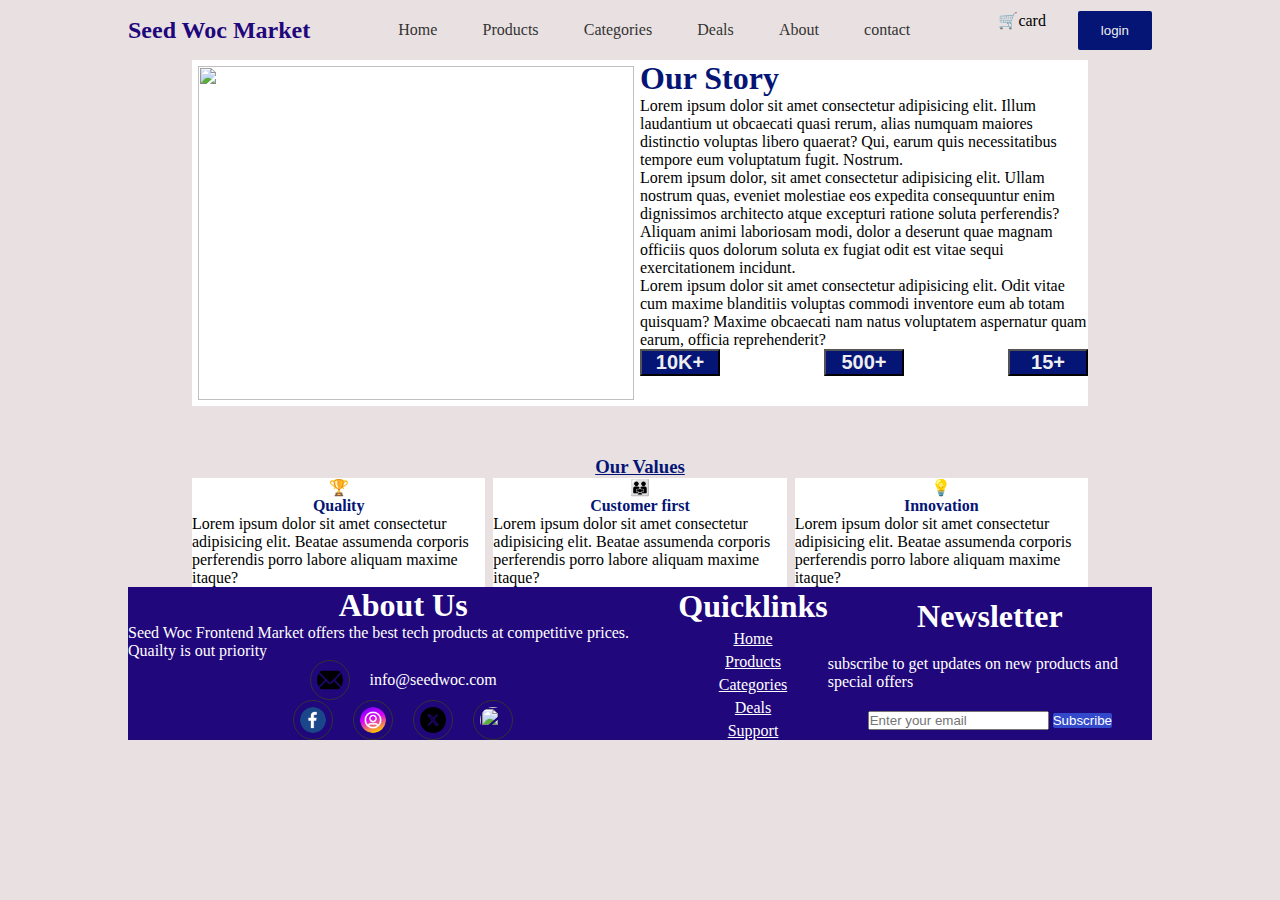
==== pages/about.html @ 67c27de5 "pictures updated" ====
<!DOCTYPE html>
<html lang="en">
<head>
    <meta charset="UTF-8">
    <metap name="viewport" content="width=device-width, initial-scale=1.0">
    <title>FeDallenge</title>
    <link rel="stylesheet" href="style.css">
</head>
<body>
    <div class="container">
        <div class="desktop-navbar">
            <div class="logo">Seed Woc Market</div>
            <div class="hamburger">&#9776</div>
            <nav class="links">
                <a href="navlinks">Home</a>
                <a href="navlinks">Products</a>
                <a href="navlinks">Categories</a>
                <a href="navlinks">Deals</a>
                <a href="navlinks">About</a>
                <a href="navlinks">contact</a>
            </nav>
            <div class="link2">
                <p>🛒card</p>
                <button class="btn">login</button>
            </div>


        </div>
    </div>
    <div class="content">
        <div class="upper">
            <div class="right"><img src="/seed-woc-market/assets/images/image3.png" alt="" class="abimg"></div>
            <div class="left">
                <h1>Our Story</h1>
                <p>Lorem ipsum dolor sit amet consectetur adipisicing elit. Illum laudantium ut obcaecati quasi rerum, alias numquam maiores distinctio voluptas libero quaerat? Qui, earum quis necessitatibus tempore eum voluptatum fugit. Nostrum.</p>
                <p>Lorem ipsum dolor, sit amet consectetur adipisicing elit. Ullam nostrum quas, eveniet molestiae eos expedita consequuntur enim dignissimos architecto atque excepturi ratione soluta perferendis? Aliquam animi laboriosam modi, dolor a deserunt quae magnam officiis quos dolorum soluta ex fugiat odit est vitae sequi exercitationem incidunt.</p>
                <p>Lorem ipsum dolor sit amet consectetur adipisicing elit. Odit vitae cum maxime blanditiis voluptas commodi inventore eum ab totam quisquam? Maxime obcaecati nam natus voluptatem aspernatur quam earum, officia reprehenderit?</p>
                <div class="stcs">
                    <button class="statics"><h2>10K+</h2></button>
                    <button class="statics"><h2>500+</h2></button>
                    <button class="statics"><h2>15+</h2></button>
                </div>
            </div>
        </div>
        <div class="lower">
            <h3 class="prg">Our Values</h3>
            <div class="tain">
                <div class="box1">
                    <p>🏆</p>
                    <h4>Quality</h4>
                    <p>Lorem ipsum dolor sit amet consectetur adipisicing elit. Beatae assumenda corporis perferendis porro labore aliquam maxime itaque?
                </div>
                <div class="box2">
                 <p>👨‍👨‍👧</p>
                 <h4>Customer first</h4>
                    <p>Lorem ipsum dolor sit amet consectetur adipisicing elit. Beatae assumenda corporis perferendis porro labore aliquam maxime itaque?
                </div>
                <div class="box3">
                    <p>💡</p>
                    <h4>Innovation</h4>
                    <p>Lorem ipsum dolor sit amet consectetur adipisicing elit. Beatae assumenda corporis perferendis porro labore aliquam maxime itaque?
                </div>
            </div>
        </div>
    </div>
    <footer>
        <div class="About">
            <h1>About Us</h1>
            <p>Seed Woc Frontend Market offers the best tech products at 
                competitive prices. Quailty is out priority
            </p>
            <div class="mail">
                <img src="/assets/icons/email.png" alt="">
                <p>info@seedwoc.com</p>
            </div>
            <div class="other">
                <img src="/assets/icons/facebook.png" alt="">
                <img src="/assets/icons/instagram.png" alt="">
                <img src="/assets/icons/twitter.png" alt="">
                <img src="t/assets/icons/linkedin.png" alt="">
            </div>
        </div>
        <div class="quicklinks">
            <h1>Quicklinks</h1>
            <a href="quicklink">Home</a>
            <a href="quicklink">Products</a>
            <a href="quicklink">Categories</a>
            <a href="quicklink">Deals</a>
            <a href="quicklink">Support</a>
        </div>
        <div class="newsletter">
            <h1>Newsletter</h1>
            <p>subscribe to get updates on new products and special offers</p>
            <div class="search">
                <input type="text" placeholder="Enter your email">
                <button class="sub">Subscribe</button>
             </div>
        </div>
    </footer>
</body>
</html>
---- pages/style.css ----
:root{
--background: #e9e1e1;
--primary: #041575;
--secondary:#21077c;
--hover:#3249cc;
--text: #333;
--light:#fff;
}
*{
    margin: 0;
    padding: 0;
    box-sizing: border-box;
}
body{
    background-color: #e9e1e1;
    display: flex;
    flex-direction: column;
}
.container .desktop-navbar{
    display: flex;
    justify-content: space-between;
    height: 60px;
    width: 80%;
    align-items: center;
    justify-self: center;

}
.desktop-navbar .hamburger{
    display:none;
    height: 20px;
    width: 15px;
}

.desktop-navbar .link2{
    width: 15%;
   display: flex;
   justify-content: space-between;

}
nav{
    display: flex;
    justify-content: space-between;
    width: 50%;
}
nav a{
    text-decoration: none;
    color: #333;
    transition: all 0.5s ease;
}
nav a:hover{
    color: #3249cc;
    text-decoration: underline;

}
.desktop-navbar .logo{
    font-weight: bold;
    color: #21077c;
    font-size: x-large;
}
.link2 .btn{
    border: 0px;
    border-radius: 2px;
    color: #efeeee;
    background-color: #041575;
    transition: all 0.5s ease;
}
.link2 .btn:hover{
    color: #3249cc;
}

footer{
    justify-self: center;
    align-items: center;
    color: #fff;
    contain: content;
    margin-top: auto;
    display: flex;
    justify-content: space-between;
    margin-bottom: 0;
    height: 40%;
    width: 80%;
    background-color: #21077c;                             
}
footer .quicklinks{
    background-color: #21077c;
    display: flex;
    justify-content: center;
    align-items:center;
    flex-direction: column;
}
.About{
    display: flex;
    flex-direction: column;
    background-color:#21077c;
    align-items:center;
    justify-content: center;
}
.About .mail{
    background-color: #21077c;
    gap: 5px;
    display: flex;
    align-items: center;
    justify-content: left;
    gap: 20px;
}
.About .other{
    gap: 5px;
    display: flex;
    align-items: center;
    justify-content: left;
    gap: 20px;
    background-color:#21077c;
}
.quicklinks{
    margin-top: 0%;
    gap: 5px;
    display: flex;
    flex-direction: column;
    align-items: center;
    justify-content: left;
    background-color:#21077c;
}
.quicklinks a{
    text-decoration: underline;
    color: #fff;
    transition: all 0.5s ease;
}
.quicklinks a:hover{
    color: #333;
    text-decoration: underline;
}
footer .newsletter{
    margin-top: 0;
    gap: 5px;
    display: flex;
    flex-direction: column;
    align-items: center;
    justify-content: left;
    gap: 20px;
    background-color:#21077c;
}
.newsletter .sub{
    border: 0px;
    border-radius: 2px;
    color:#fff;
    background-color:#3249cc;
    transition: all 0.5s ease;
}
.newsletter .sub:hover{
    color: #8996e3
}

img{
    border-radius: none;
    height: 40px;
    width: 40px;
    border-radius: 50%;
    border: 1px solid #333;
    padding: 6px;
    
}
.content{
    width: 70%;
    display: flex;
    flex-direction: column;  
    justify-self: center;
    align-items: center;
    justify-content: space-between;
    gap: 50px;
}
.content h1{
    color: #041575;
}
.content h3{
    color: #041575;
    text-decoration: underline;
    justify-self: center;
}
.content h4{
    color: #041575;
}
.content .upper{
    display: flex;
    background-color: #fff;
    justify-content: space-between;
    justify-self: center;
}
.content .right{
    display: flex;
    flex: 1;
}
.content .right .abimg{
    display: flex;
    contain: content;
    height:100%;
    width: 100%;
    border: none;
    border-radius: 0%;

}
.content .left{
    display: flex;
    flex: 1;
    justify-content: space-between;
    flex-direction: column;
}
.content .left .stcs{
    display: flex;
    justify-content: space-between;
    padding-bottom: 30px;
}
.content .left .statics{
    background-color: #041575;
    color: #efeeee;
    width: 80px;
    height: auto;
}
.content .lower .tain{
    display: flex;
    flex-direction: row;
    justify-content: space-around;
    gap: 8px;
}
.tain .box1{
    display: flex;
    flex-direction: column;
    justify-content: center;
    align-items: center;
    border: #e9e1e1;
    background-color: #fff;
}
.tain .box2{
    display: flex;
    flex-direction: column;
    justify-content: center;
    align-items: center;
    border: #e9e1e1;
    background-color: #fff;
}
.tain .box3{
    display: flex;
    flex-direction: column;
    justify-content: center;
    align-items: center;
    border: #e9e1e1;
    background-color: #fff;
}
.page{
    width: 80%;
    display: flex;
    justify-self: center;
    align-items: center;
    justify-content: center;
    margin-top: 44px;
    flex-direction: column;
}
.page .search{
    align-items: center;
    display: flex;
    gap: 6px;
    background-color: rgb(235, 207, 207);
    border-radius: 12px;
    box-shadow: 0 0 3px rgba(0, 0, 0, 0.3);
    width: 100%;
    max-width: 600px;
}
.page .search input{
    width: 100%;
    border: none;
    outline: none;
    cursor: pointer;
    padding: 12px 44px;
    background-color: aliceblue;
}
.search .span{
    padding-right: 12px;
    font-size: 23px;
}
.products{
    margin-top: 45px;
    display: grid;
    grid-template-columns: repeat(2,1fr); 
    width: 100%;
    gap: 12px;

}
.products .card{
    height: 100%;
    display: flex;
    flex-direction: column;
    background-color: #fff;
    transition: 1s all ease-in;
    cursor: pointer;
}
.products .card:hover{
    transform: translate(-8px);
    box-shadow: 0 0 3px rgba(0, 0, 0, 0.3);
}
.products .card .picture{
    height: 300px;
    width: 100%;
}
.picture img{ 
    object-fit:cover ;   
    height: 100%;
    width: 100%;
    border-radius: 0;

}
.name{
    font-size: 20px;
    font-weight: bold;
    margin-bottom: 12px;
}
.desc{
    margin-bottom: 12px;
}
.btn{
    padding: 12px 23px;
    cursor: pointer;
    background-color: blue;
    border: none;
    outline: none;
    transition-delay: 500ms;
}
.btn:hover{
    background-color: rgb(126, 126, 240);
}


@media(max-width:768px){
    .desktop-navbar nav{
        display: none;
    }
    .desktop-navbar .hamburger{
        display: flex;
    }
    .content .upper{
        display: flex;
        flex-direction: column;
    }
    .content .upper .left{
        display: flex;
        justify-self: center;
        justify-content:center ;
        width: 80%;
    }
    .content .upper .stcs{
        display: flex;
        flex-direction: column;
        align-items: center;
        justify-content: space-around;
        gap: 8px;
    }
    .content .upper .stcs .statics{
        width: 100%;
    }
    .content .lower .tain{
        display: flex;
        flex-direction: column;
    }
    footer{
        display: flex;
        flex-direction: column;  
        justify-content: space-between;
        gap: 40px; 
     }
    .products{
        grid-template-columns: 1fr;
    }
     
    }
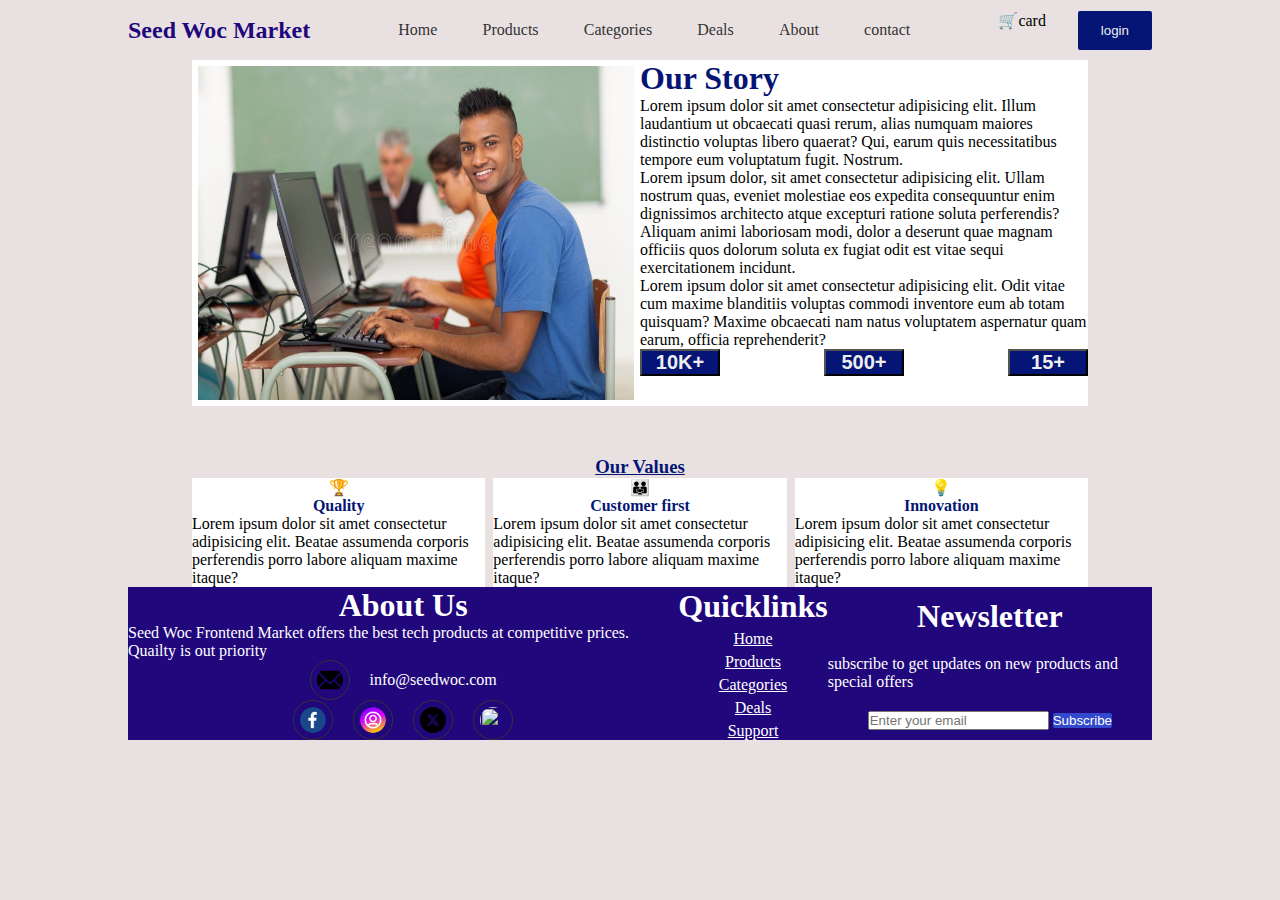
==== commit 2e5e92f4: "homepage" ====
--- a/pages/about.html
+++ b/pages/about.html
@@ -29,7 +29,7 @@
     </div>
     <div class="content">
         <div class="upper">
-            <div class="right"><img src="/seed-woc-market/assets/images/image3.png" alt="" class="abimg"></div>
+            <div class="right"><img src="/assets/images/image3.jpg" alt="" class="abimg"></div>
             <div class="left">
                 <h1>Our Story</h1>
                 <p>Lorem ipsum dolor sit amet consectetur adipisicing elit. Illum laudantium ut obcaecati quasi rerum, alias numquam maiores distinctio voluptas libero quaerat? Qui, earum quis necessitatibus tempore eum voluptatum fugit. Nostrum.</p>
@@ -77,7 +77,7 @@
                 <img src="/assets/icons/facebook.png" alt="">
                 <img src="/assets/icons/instagram.png" alt="">
                 <img src="/assets/icons/twitter.png" alt="">
-                <img src="t/assets/icons/linkedin.png" alt="">
+                <img src="/assets/iclons/linkedin.png" alt="">
             </div>
         </div>
         <div class="quicklinks">
--- a/pages/style.css
+++ b/pages/style.css
@@ -329,11 +329,12 @@
 
 
 @media(max-width:768px){
-    .desktop-navbar nav{
+    .desktop-navbar nav a{
         display: none;
     }
-    .desktop-navbar .hamburger{
-        display: flex;
+    .container .desktop-navbar .hamburger{
+        display: flex;
+        padding-left: 24px;
     }
     .content .upper{
         display: flex;
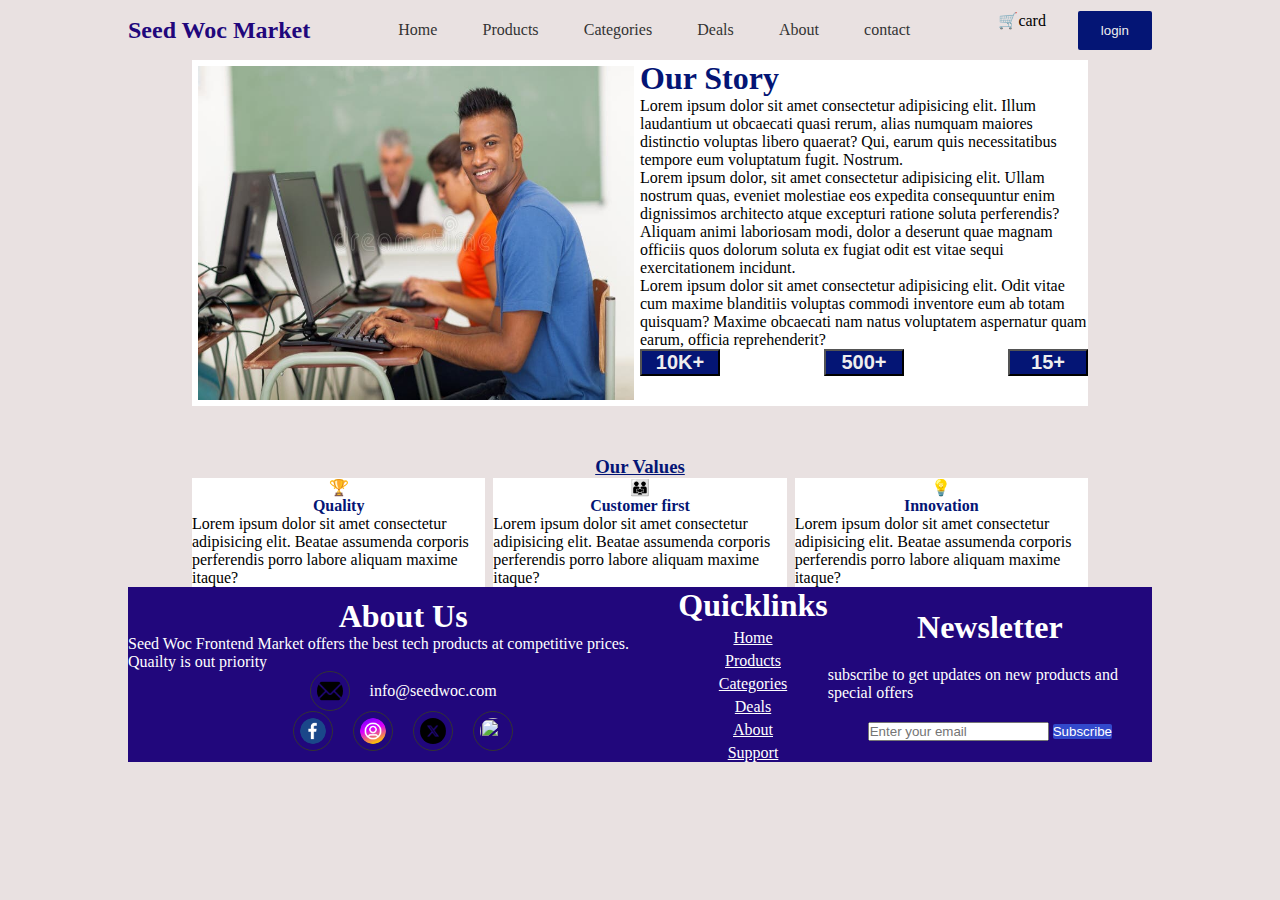
==== commit 0d07cf22: "home page complete" ====
--- a/pages/about.html
+++ b/pages/about.html
@@ -82,10 +82,11 @@
         </div>
         <div class="quicklinks">
             <h1>Quicklinks</h1>
-            <a href="quicklink">Home</a>
-            <a href="quicklink">Products</a>
+            <a href="./home.html">Home</a>
+            <a href="./product.html">Products</a>
             <a href="quicklink">Categories</a>
             <a href="quicklink">Deals</a>
+            <a href="./about.html">About</a>
             <a href="quicklink">Support</a>
         </div>
         <div class="newsletter">
--- a/pages/style.css
+++ b/pages/style.css
@@ -69,6 +69,7 @@
 }
 
 footer{
+    margin-top: 40px;
     justify-self: center;
     align-items: center;
     color: #fff;
